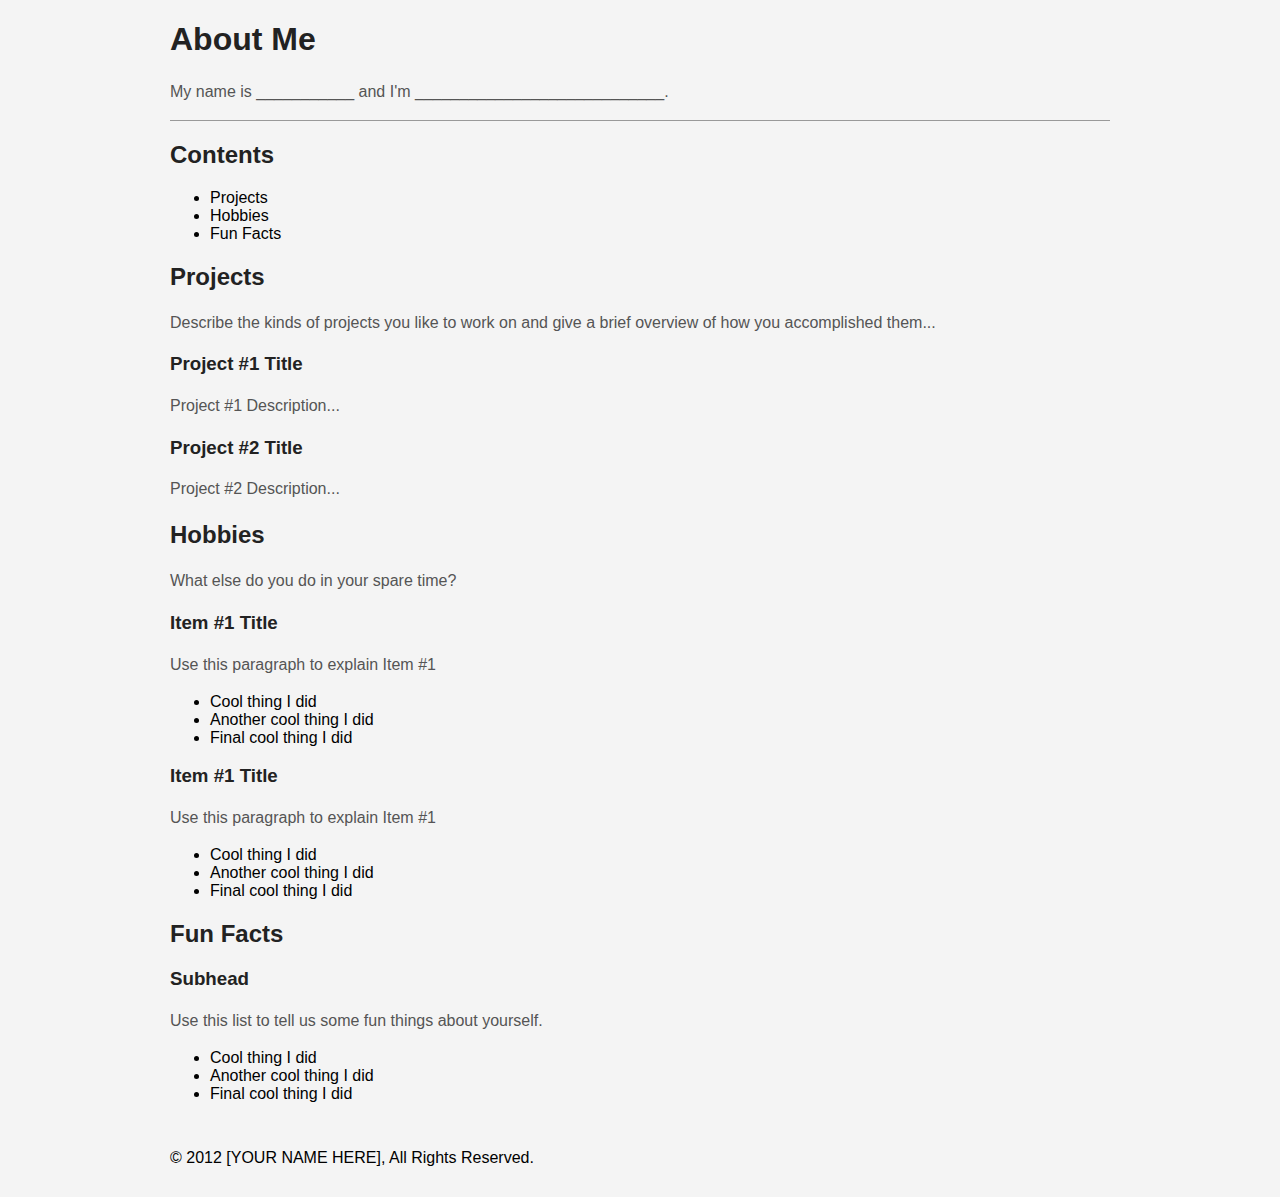
==== index.html @ 2766d462 "first commit" ====
<!DOCTYPE html>
<html>
  <head>
    <title>About Me</title>
     <link rel="stylesheet" href="resources/layout.css" type="text/css"> 
    <script src="resources/javascript.js" type="text/javascript" charset="utf-8"></script> 
  </head>
  <body>

    <div id="header" class="content">
      <h1>About Me</h1>
      <p>
        My name is ___________ and I'm ____________________________.
      </p>
    </div>
    
    <div class="content clearfix">
      <!-- Page Navigation -->
      <div id="nav">
        <h2>Contents</h2>

        <ul>          
          <li>Projects</li>
          <li>Hobbies</li>
          <li>Fun Facts</li>
        </ul>
      </div>
      
      <!-- Main content area -->
      <div id="main">
        <h2 id="projects">Projects</h2>
        <p>Describe the kinds of projects you like to work on and give a brief overview of how you accomplished them...</p>
        
        <h3>Project #1 Title</h3>
        <p>Project #1 Description...</p>
          
        <h3>Project #2 Title</h3>
        <p>Project #2 Description...</p>

        <h2 id="hobbies">Hobbies</h2>
        
        <p>What else do you do in your spare time?</p>
        
        <h3>Item #1 Title</h3>
        <p>Use this paragraph to explain Item #1</p>
        <ul>
          <li>Cool thing I did</li>
          <li>Another cool thing I did</li>
          <li>Final cool thing I did</li>
        </ul>

        <h3>Item #1 Title</h3>
        <p>Use this paragraph to explain Item #1</p>
        <ul>
          <li>Cool thing I did</li>
          <li>Another cool thing I did</li>
          <li>Final cool thing I did</li>
        </ul>
        
        <h2 id="fun-facts">Fun Facts</h2>
        <h3>Subhead</h3>
        <p>Use this list to tell us some fun things about yourself.</p>
        <ul>
          <li>Cool thing I did</li>
          <li>Another cool thing I did</li>
          <li>Final cool thing I did</li>
        </ul>
        

      </div>
    </div>
    
    <div id="copyright" class="content">
      &copy; 2012 [YOUR NAME HERE], All Rights Reserved.
    </div>
  </body>
</html>
---- resources/layout.css ----
/*
 * Add your CSS styles here
 * 
 */

body {
	font-family: Helvetica, Arial, sans-serif;
	background: #f4f4f4;
}

h1, h2, h3 {
	color: #222;
}

p {
	line-height: 24px;
	color: #555;
}

a {
	color: green;
	text-decoration: none;
}

a:hover {
	text-decoration: underline;
}

.content {
	width: 940px;
	margin: 0 auto;
}

#header  {
	border-bottom: 1px solid #999;
}

#nav {
	margin: 0 20px 0 0;
  /* CHALLENGE 3: how could you get this to float to the left side of the screen? */
}

#main {
	margin: 0;
  /*  CHALLENGE 3: how could you get this to float to the left side of the screen? */
  /* CHALLENGE 2: how could you give this element a one-pixel border down its left side? */
}

#copyright {
	margin-top: 30px;
	margin-bottom: 30px;
}


/* Ignore this for now, it is special code needed to fix the layout after using the "float" rules */
.clearfix:before, .clearfix:after { content:""; display:table; }
.clearfix:after { clear:both; }
.clearfix { zoom:1; }
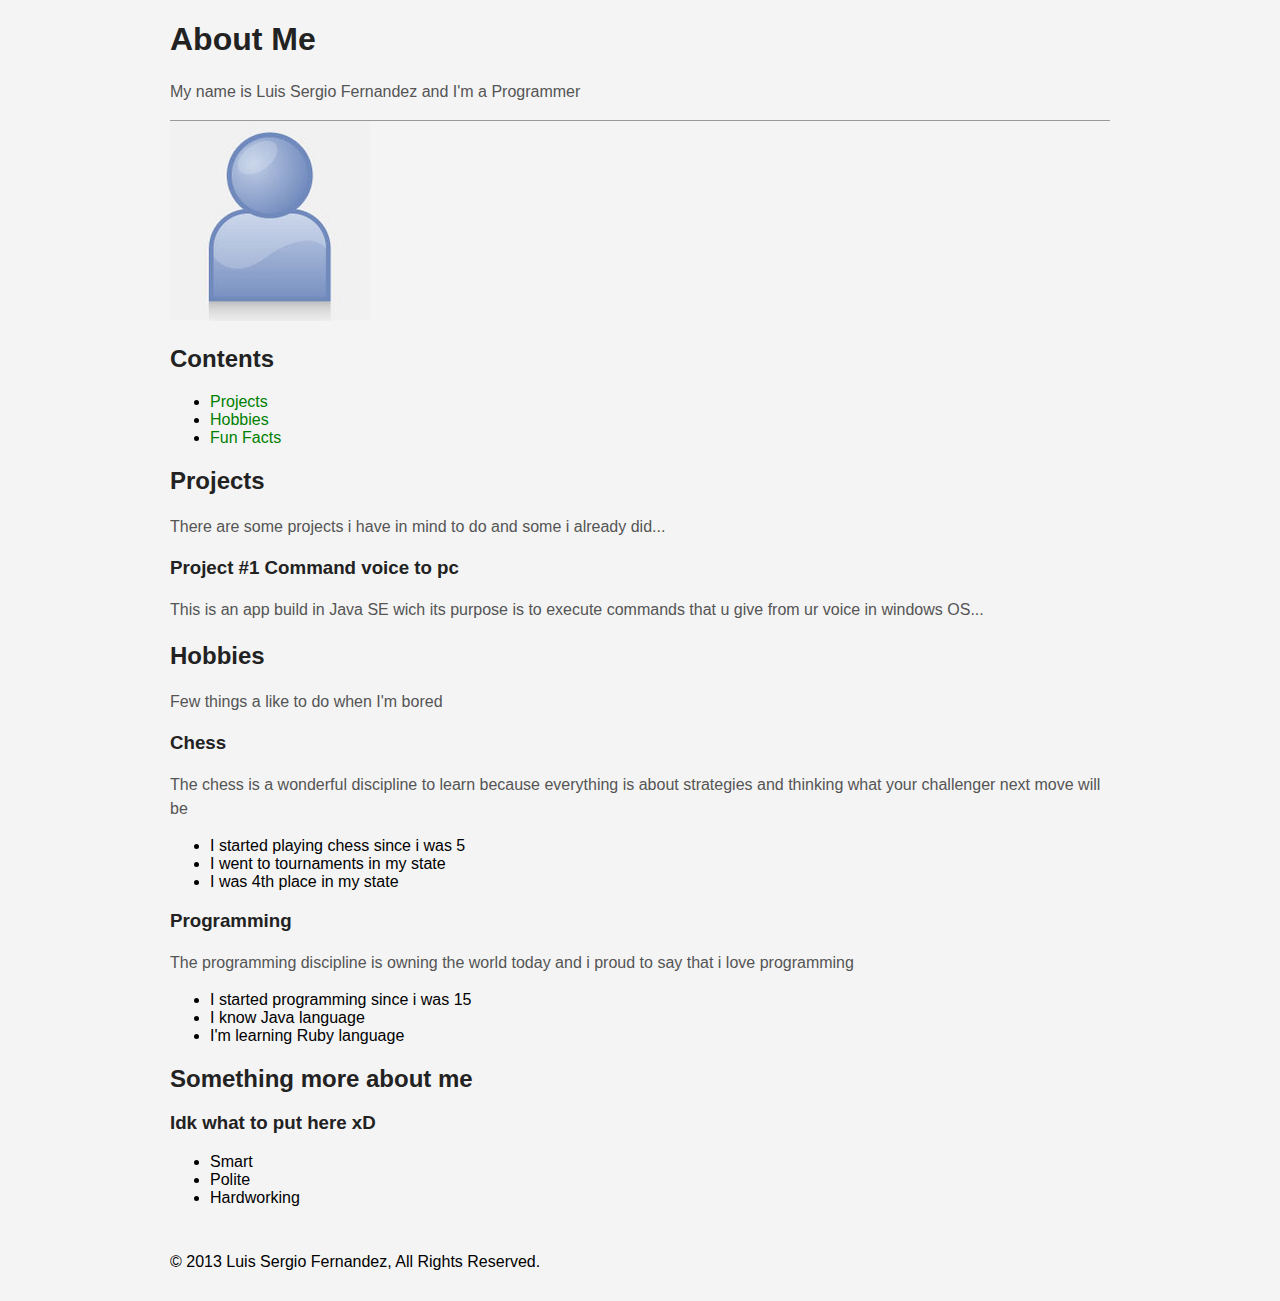
==== commit 8c0a28de: "second commit" ====
--- a/index.html
+++ b/index.html
@@ -10,60 +10,59 @@
     <div id="header" class="content">
       <h1>About Me</h1>
       <p>
-        My name is ___________ and I'm ____________________________.
-      </p>
+        My name is Luis Sergio Fernandez and I'm a Programmer
     </div>
     
     <div class="content clearfix">
       <!-- Page Navigation -->
+      <img src="resources/picture.jpg">
       <div id="nav">
         <h2>Contents</h2>
-
         <ul>          
-          <li>Projects</li>
-          <li>Hobbies</li>
-          <li>Fun Facts</li>
+          <li><a href="#projects">Projects</a></li>
+          <li><a href="#hobbies">Hobbies</a></li>
+          <li><a href="#fun-facts">Fun Facts</a></li>
         </ul>
       </div>
       
       <!-- Main content area -->
       <div id="main">
         <h2 id="projects">Projects</h2>
-        <p>Describe the kinds of projects you like to work on and give a brief overview of how you accomplished them...</p>
+        <p>There are some projects  i have in mind to do and some i already did...</p>
         
-        <h3>Project #1 Title</h3>
-        <p>Project #1 Description...</p>
+        <h3>Project #1 Command voice to pc </h3>
+        <p>This is an app build in Java SE wich its purpose is to execute commands that u give from ur voice in windows OS...</p>
           
-        <h3>Project #2 Title</h3>
-        <p>Project #2 Description...</p>
+       <!-- <h3>Project #2 Title</h3>
+        <p>Project #2 Description...</p>-->
 
         <h2 id="hobbies">Hobbies</h2>
         
-        <p>What else do you do in your spare time?</p>
+        <p>Few things a like to do when I'm bored</p>
         
-        <h3>Item #1 Title</h3>
-        <p>Use this paragraph to explain Item #1</p>
+        <h3>Chess</h3>
+        <p>The chess is a  wonderful discipline to learn because everything is about strategies and thinking what your challenger next move will be</p>
         <ul>
-          <li>Cool thing I did</li>
-          <li>Another cool thing I did</li>
-          <li>Final cool thing I did</li>
+          <li>I started playing chess since i was 5</li>
+          <li>I went to tournaments in my state</li>
+          <li>I was 4th place in my state</li>
         </ul>
 
-        <h3>Item #1 Title</h3>
-        <p>Use this paragraph to explain Item #1</p>
+        <h3>Programming</h3>
+        <p>The programming discipline is owning the world today and i proud to say that i love programming</p>
         <ul>
-          <li>Cool thing I did</li>
-          <li>Another cool thing I did</li>
-          <li>Final cool thing I did</li>
+          <li>I started programming since i was 15</li>
+          <li>I know Java language</li>
+          <li>I'm learning Ruby language</li>
         </ul>
         
-        <h2 id="fun-facts">Fun Facts</h2>
-        <h3>Subhead</h3>
-        <p>Use this list to tell us some fun things about yourself.</p>
+        <h2 id="fun-facts">Something more about me</h2>
+        <h3>Idk what to put here xD</h3>
+        <!--<p>Use this list to tell us some fun things about yourself.</p>-->
         <ul>
-          <li>Cool thing I did</li>
-          <li>Another cool thing I did</li>
-          <li>Final cool thing I did</li>
+          <li>Smart</li>
+          <li>Polite</li>
+          <li>Hardworking</li>
         </ul>
         
 
@@ -71,7 +70,7 @@
     </div>
     
     <div id="copyright" class="content">
-      &copy; 2012 [YOUR NAME HERE], All Rights Reserved.
+      &copy; 2013 Luis Sergio Fernandez, All Rights Reserved.
     </div>
   </body>
 </html>
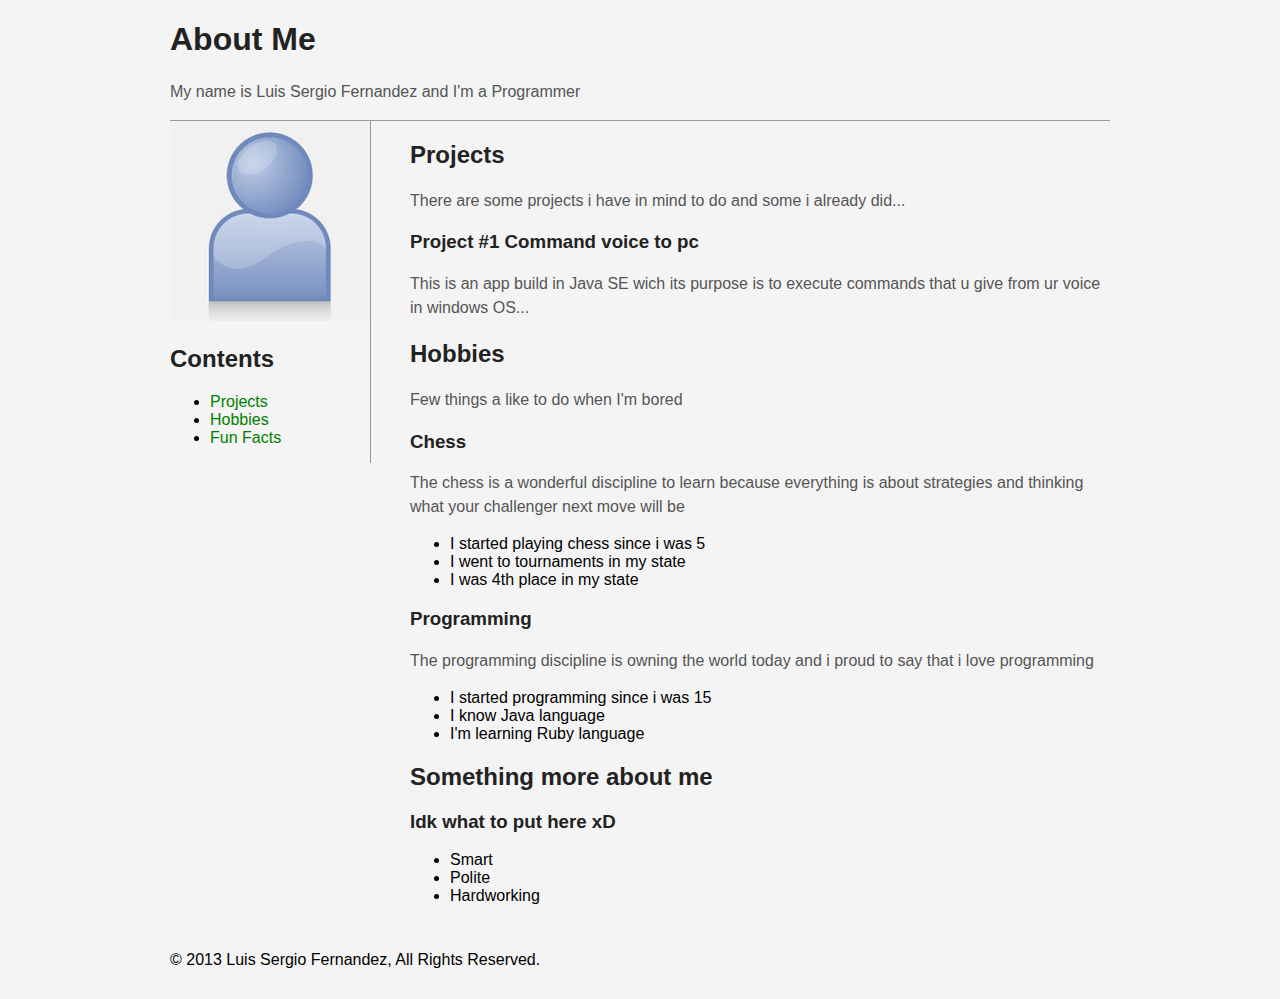
==== commit 9be9a1d4: "commit 3rd" ====
--- a/index.html
+++ b/index.html
@@ -15,8 +15,8 @@
     
     <div class="content clearfix">
       <!-- Page Navigation -->
-      <img src="resources/picture.jpg">
       <div id="nav">
+        <img src="resources/picture.jpg">
         <h2>Contents</h2>
         <ul>          
           <li><a href="#projects">Projects</a></li>
--- a/resources/layout.css
+++ b/resources/layout.css
@@ -31,22 +31,29 @@
 	margin: 0 auto;
 }
 
+
+
 #header  {
 	border-bottom: 1px solid #999;
 }
 
 #nav {
 	margin: 0 20px 0 0;
-  /* CHALLENGE 3: how could you get this to float to the left side of the screen? */
+	float: left;
+	width: 200px;
+	border-right: 1px solid #999;
 }
 
 #main {
+	/*border-left: 1px solid #999;*/
+	float: right;
+	width: 700px;
 	margin: 0;
-  /*  CHALLENGE 3: how could you get this to float to the left side of the screen? */
-  /* CHALLENGE 2: how could you give this element a one-pixel border down its left side? */
+
 }
 
 #copyright {
+	clear: both;
 	margin-top: 30px;
 	margin-bottom: 30px;
 }
